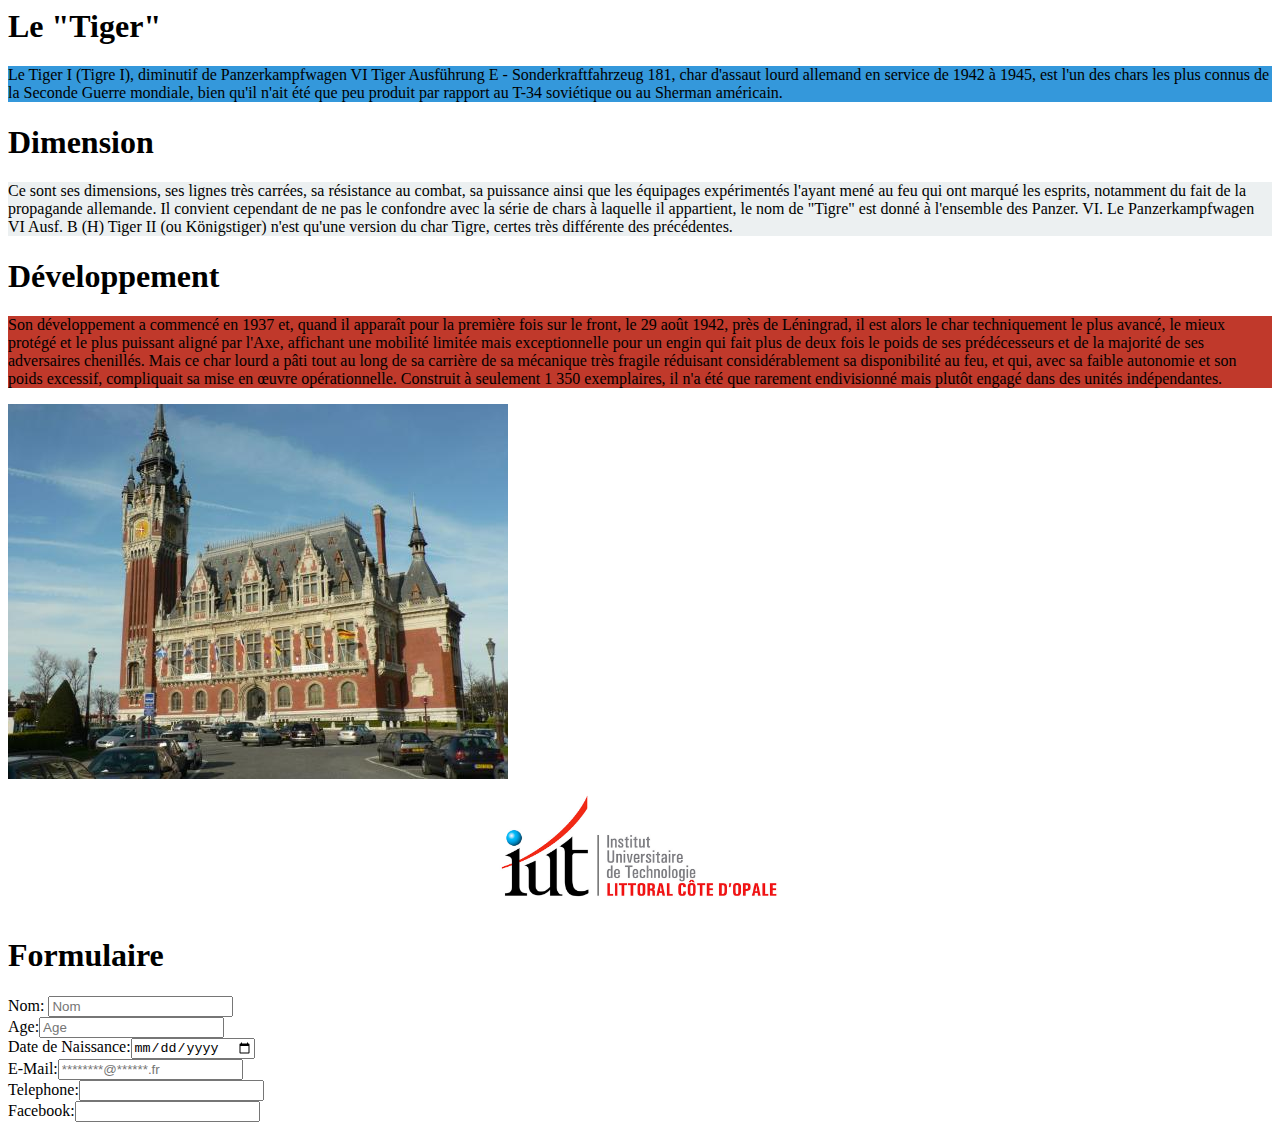
==== index.html @ 69790294 "fuck manifest" ====
<html lang="fr">
<head>
  <meta charset="utf-8">
  <meta name="viewport" content="width=device-width, initial-scale=1.0, shrink-to-fit=no">
  <title>Le Panzerkampfwagen VI</title>
  <link rel="stylesheet" href="css/style.css">
  <link rel="icon" href="img/calais.jpg">
  <link rel="stylesheet" media="mobile" href="css/mobile.css" type="text/css">
</head>

<body>
<h1>Le "Tiger"</h1>
<p style="background-color:#3498db">Le Tiger I (Tigre I), diminutif de Panzerkampfwagen VI Tiger Ausführung E - Sonderkraftfahrzeug 181, char d'assaut lourd allemand en service de 1942 à 1945, est l'un des chars les plus connus de la Seconde Guerre mondiale, bien qu'il n'ait été que peu produit par rapport au T-34 soviétique ou au Sherman américain.</p>


<h1>Dimension</h1>
<p style="background-color:#ecf0f1">Ce sont ses dimensions, ses lignes très carrées, sa résistance au combat, sa puissance ainsi que les équipages expérimentés l'ayant mené au feu qui ont marqué les esprits, notamment du fait de la propagande allemande.
Il convient cependant de ne pas le confondre avec la série de chars à laquelle il appartient, le nom de "Tigre" est donné à l'ensemble des Panzer. VI. Le Panzerkampfwagen VI Ausf. B (H) Tiger II (ou Königstiger) n'est qu'une version du char Tigre, certes très différente des précédentes.</p>


<h1>Développement</h1>
<p style="background-color:#c0392b">Son développement a commencé en 1937 et, quand il apparaît pour la première fois sur le front, le 29 août 1942, près de Léningrad, il est alors le char techniquement le plus avancé, le mieux protégé et le plus puissant aligné par l'Axe, affichant une mobilité limitée mais exceptionnelle pour un engin qui fait plus de deux fois le poids de ses prédécesseurs et de la majorité de ses adversaires chenillés. Mais ce char lourd a pâti tout au long de sa carrière de sa mécanique très fragile réduisant considérablement sa disponibilité au feu, et qui, avec sa faible autonomie et son poids excessif, compliquait sa mise en œuvre opérationnelle. Construit à seulement 1 350 exemplaires, il n'a été que rarement endivisionné mais plutôt engagé dans des unités indépendantes.</p>
<img src="img/calais.jpg" alt="Mairie de Calais" id="Calais" style="width: 500px; max-width: 100%;"/>
<img src="img/logo-iut.jpg" alt="Logo IUT" id="IUT"/>
<h1>Formulaire</h1>
<form>
Nom: <input type="text" name="nom" placeholder="Nom"/><br>
Age:<input type="number" name="age" placeholder="Age"/><br>
Date de Naissance:<input type="date" name="date"/><br>
E-Mail:<input type="email" name="mail" placeholder="********@******.fr"/><br>
Telephone:<input type="tel" name="telephone" /><br>
Facebook:<input type="url" name="facebook" /><br>
</form>
<script>if(typeof console!='undefined') console.debug('Affichage du body HTML');
</script>
</body>
</html>
---- css/style.css ----
<html manifest="*.appcache">
</html>
para1{
 background-color:#3498db;
}
#IUT{
width:300px;
display:block;
margin-left:auto;
margin-right:auto;
}
---- css/mobile.css ----
<html manifest="*.appcache">
</html>
@media mobile{
	max-width:480px;
}

img, table, td, blockquote, code, pre, textarea, input, iframe, object, embed, video {
    max-width: 100%;
}
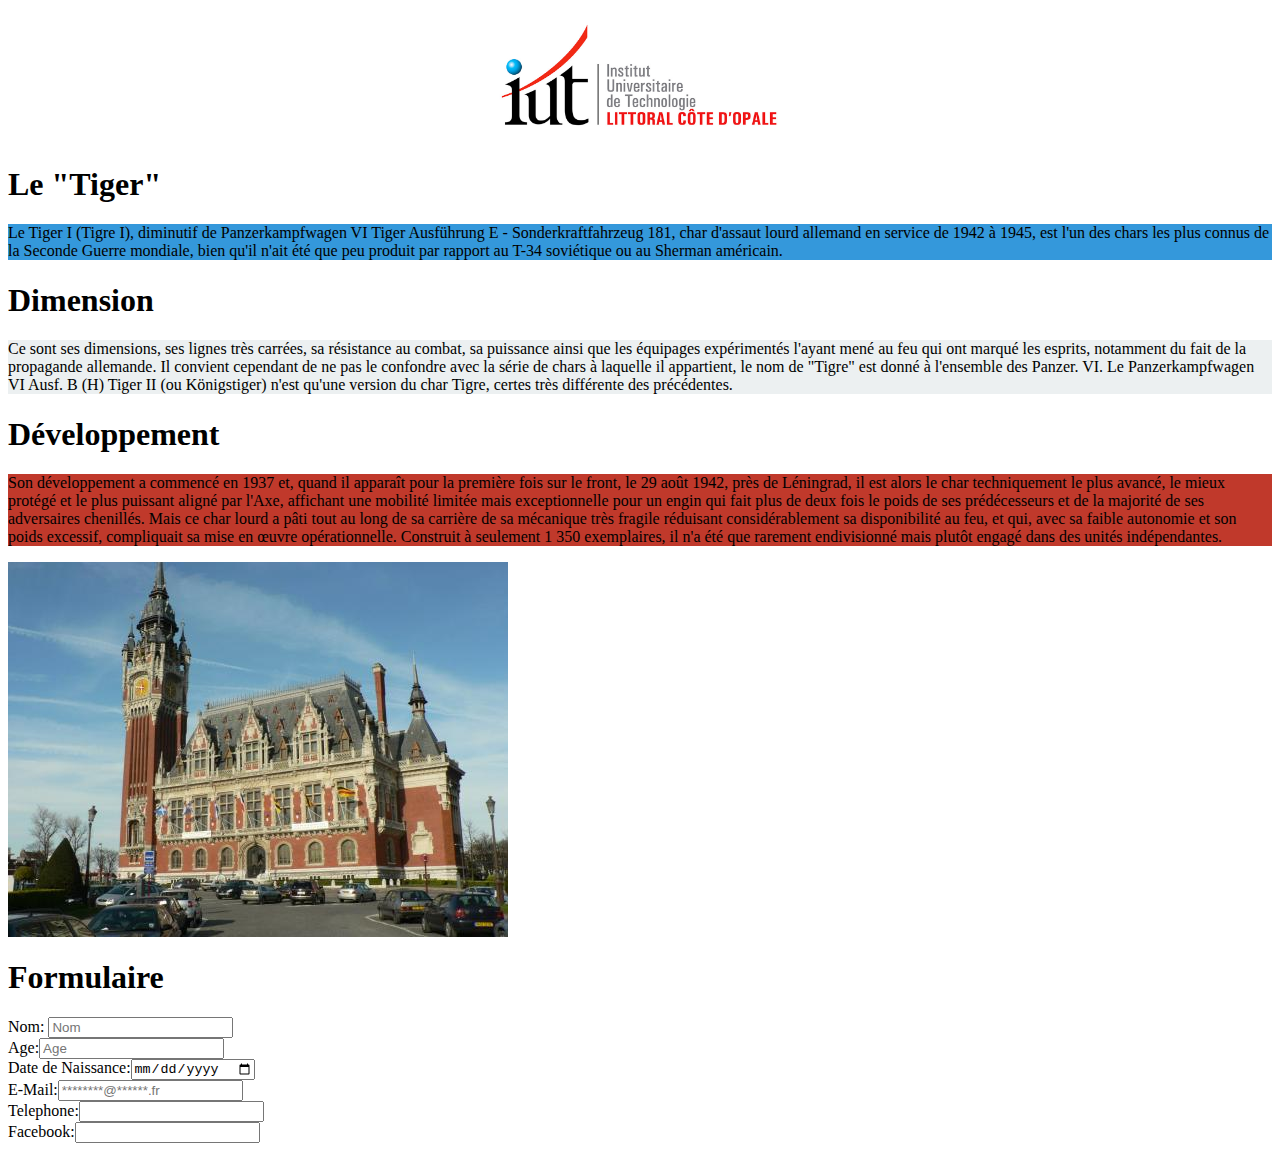
==== commit 0f2a38e6: "css img" ====
--- a/index.html
+++ b/index.html
@@ -9,6 +9,7 @@
 </head>
 
 <body>
+<img src="img/logo-iut.jpg" alt="Logo IUT" id="IUT"/>
 <h1>Le "Tiger"</h1>
 <p style="background-color:#3498db">Le Tiger I (Tigre I), diminutif de Panzerkampfwagen VI Tiger Ausführung E - Sonderkraftfahrzeug 181, char d'assaut lourd allemand en service de 1942 à 1945, est l'un des chars les plus connus de la Seconde Guerre mondiale, bien qu'il n'ait été que peu produit par rapport au T-34 soviétique ou au Sherman américain.</p>
 
@@ -21,7 +22,6 @@
 <h1>Développement</h1>
 <p style="background-color:#c0392b">Son développement a commencé en 1937 et, quand il apparaît pour la première fois sur le front, le 29 août 1942, près de Léningrad, il est alors le char techniquement le plus avancé, le mieux protégé et le plus puissant aligné par l'Axe, affichant une mobilité limitée mais exceptionnelle pour un engin qui fait plus de deux fois le poids de ses prédécesseurs et de la majorité de ses adversaires chenillés. Mais ce char lourd a pâti tout au long de sa carrière de sa mécanique très fragile réduisant considérablement sa disponibilité au feu, et qui, avec sa faible autonomie et son poids excessif, compliquait sa mise en œuvre opérationnelle. Construit à seulement 1 350 exemplaires, il n'a été que rarement endivisionné mais plutôt engagé dans des unités indépendantes.</p>
 <img src="img/calais.jpg" alt="Mairie de Calais" id="Calais" style="width: 500px; max-width: 100%;"/>
-<img src="img/logo-iut.jpg" alt="Logo IUT" id="IUT"/>
 <h1>Formulaire</h1>
 <form>
 Nom: <input type="text" name="nom" placeholder="Nom"/><br>
--- a/css/style.css
+++ b/css/style.css
@@ -3,9 +3,11 @@
 para1{
  background-color:#3498db;
 }
+
 #IUT{
 width:300px;
 display:block;
 margin-left:auto;
 margin-right:auto;
+-webkit-device-pixel-ratio:2;
 }
--- a/css/mobile.css
+++ b/css/mobile.css
@@ -2,6 +2,7 @@
 </html>
 @media mobile{
 	max-width:480px;
+	-webkit-device-pixel-ratio:1;
 }
 
 img, table, td, blockquote, code, pre, textarea, input, iframe, object, embed, video {
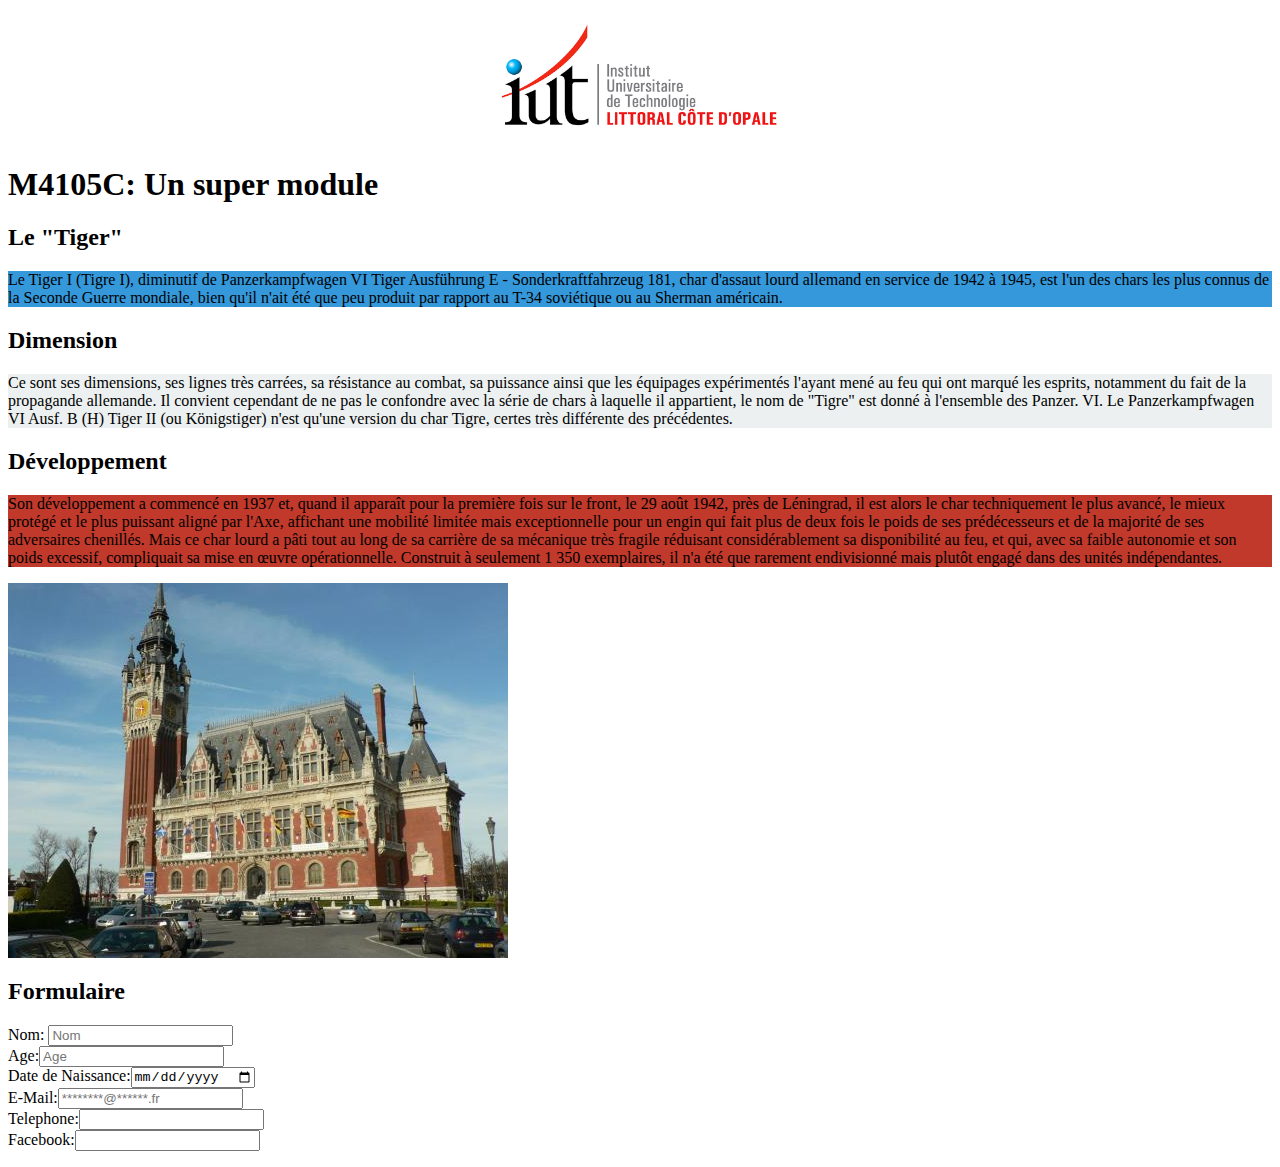
==== commit 12356e3c: "h1" ====
--- a/index.html
+++ b/index.html
@@ -10,19 +10,20 @@
 
 <body>
 <img src="img/logo-iut.jpg" alt="Logo IUT" id="IUT"/>
-<h1>Le "Tiger"</h1>
+<h1>M4105C: Un super module</h1>
+<h2>Le "Tiger"</h2>
 <p style="background-color:#3498db">Le Tiger I (Tigre I), diminutif de Panzerkampfwagen VI Tiger Ausführung E - Sonderkraftfahrzeug 181, char d'assaut lourd allemand en service de 1942 à 1945, est l'un des chars les plus connus de la Seconde Guerre mondiale, bien qu'il n'ait été que peu produit par rapport au T-34 soviétique ou au Sherman américain.</p>
 
 
-<h1>Dimension</h1>
+<h2>Dimension</h2>
 <p style="background-color:#ecf0f1">Ce sont ses dimensions, ses lignes très carrées, sa résistance au combat, sa puissance ainsi que les équipages expérimentés l'ayant mené au feu qui ont marqué les esprits, notamment du fait de la propagande allemande.
 Il convient cependant de ne pas le confondre avec la série de chars à laquelle il appartient, le nom de "Tigre" est donné à l'ensemble des Panzer. VI. Le Panzerkampfwagen VI Ausf. B (H) Tiger II (ou Königstiger) n'est qu'une version du char Tigre, certes très différente des précédentes.</p>
 
 
-<h1>Développement</h1>
+<h2>Développement</h2>
 <p style="background-color:#c0392b">Son développement a commencé en 1937 et, quand il apparaît pour la première fois sur le front, le 29 août 1942, près de Léningrad, il est alors le char techniquement le plus avancé, le mieux protégé et le plus puissant aligné par l'Axe, affichant une mobilité limitée mais exceptionnelle pour un engin qui fait plus de deux fois le poids de ses prédécesseurs et de la majorité de ses adversaires chenillés. Mais ce char lourd a pâti tout au long de sa carrière de sa mécanique très fragile réduisant considérablement sa disponibilité au feu, et qui, avec sa faible autonomie et son poids excessif, compliquait sa mise en œuvre opérationnelle. Construit à seulement 1 350 exemplaires, il n'a été que rarement endivisionné mais plutôt engagé dans des unités indépendantes.</p>
 <img src="img/calais.jpg" alt="Mairie de Calais" id="Calais" style="width: 500px; max-width: 100%;"/>
-<h1>Formulaire</h1>
+<h2>Formulaire</h2>
 <form>
 Nom: <input type="text" name="nom" placeholder="Nom"/><br>
 Age:<input type="number" name="age" placeholder="Age"/><br>
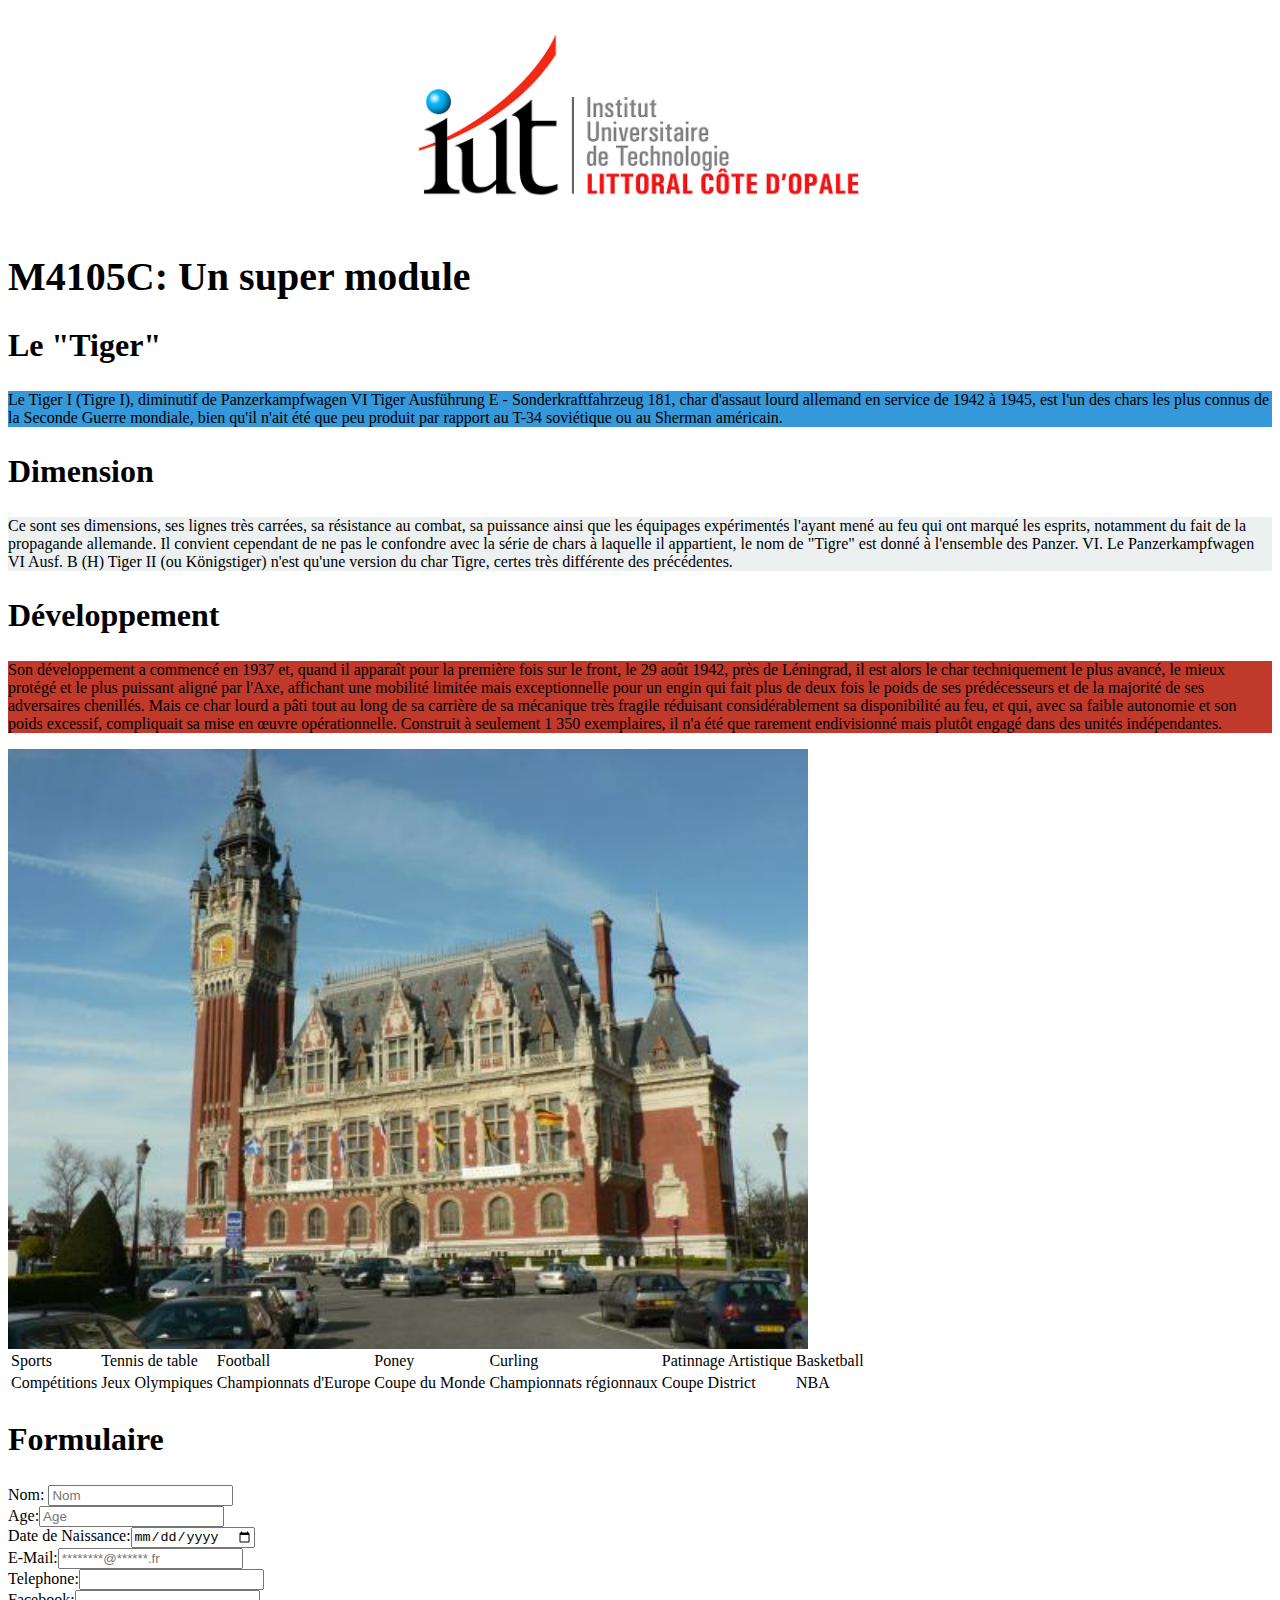
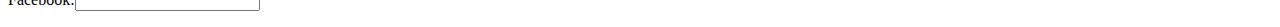
==== commit 1e3c9fa7: "table" ====
--- a/index.html
+++ b/index.html
@@ -22,7 +22,29 @@
 
 <h2>Développement</h2>
 <p style="background-color:#c0392b">Son développement a commencé en 1937 et, quand il apparaît pour la première fois sur le front, le 29 août 1942, près de Léningrad, il est alors le char techniquement le plus avancé, le mieux protégé et le plus puissant aligné par l'Axe, affichant une mobilité limitée mais exceptionnelle pour un engin qui fait plus de deux fois le poids de ses prédécesseurs et de la majorité de ses adversaires chenillés. Mais ce char lourd a pâti tout au long de sa carrière de sa mécanique très fragile réduisant considérablement sa disponibilité au feu, et qui, avec sa faible autonomie et son poids excessif, compliquait sa mise en œuvre opérationnelle. Construit à seulement 1 350 exemplaires, il n'a été que rarement endivisionné mais plutôt engagé dans des unités indépendantes.</p>
-<img src="img/calais.jpg" alt="Mairie de Calais" id="Calais" style="width: 500px; max-width: 100%;"/>
+<img src="img/calais.jpg" alt="Mairie de Calais" id="Calais" style="width: 50.0rem; max-width: 100%;"/>
+
+<table>
+<tr>
+<td>Sports</td>
+<td>Tennis de table</td>
+<td>Football</td>
+<td>Poney</td>
+<td>Curling</td>
+<td>Patinnage Artistique</td>
+<td>Basketball</td>
+</tr>
+<tr>
+<td>Compétitions</td>
+<td>Jeux Olympiques</td>
+<td>Championnats d'Europe</td>
+<td>Coupe du Monde</td>
+<td>Championnats régionnaux</td>
+<td>Coupe District</td>
+<td>NBA</td>
+</tr>
+</table>
+
 <h2>Formulaire</h2>
 <form>
 Nom: <input type="text" name="nom" placeholder="Nom"/><br>
--- a/css/style.css
+++ b/css/style.css
@@ -1,13 +1,21 @@
 <html manifest="*.appcache">
 </html>
+p{
+ font-size:1.6rem;
+}
+h1{
+ font-size:2.5rem;
+}
+h2{
+ font-size:2.0rem;
+}
 para1{
  background-color:#3498db;
 }
 
 #IUT{
-width:300px;
+width:30.0rem;
 display:block;
 margin-left:auto;
 margin-right:auto;
--webkit-device-pixel-ratio:2;
 }
--- a/css/mobile.css
+++ b/css/mobile.css
@@ -1,8 +1,11 @@
 <html manifest="*.appcache">
 </html>
 @media mobile{
-	max-width:480px;
-	-webkit-device-pixel-ratio:1;
+	max-width:48.0rem;
+}
+
+h1{
+ font-size:8vw;
 }
 
 img, table, td, blockquote, code, pre, textarea, input, iframe, object, embed, video {
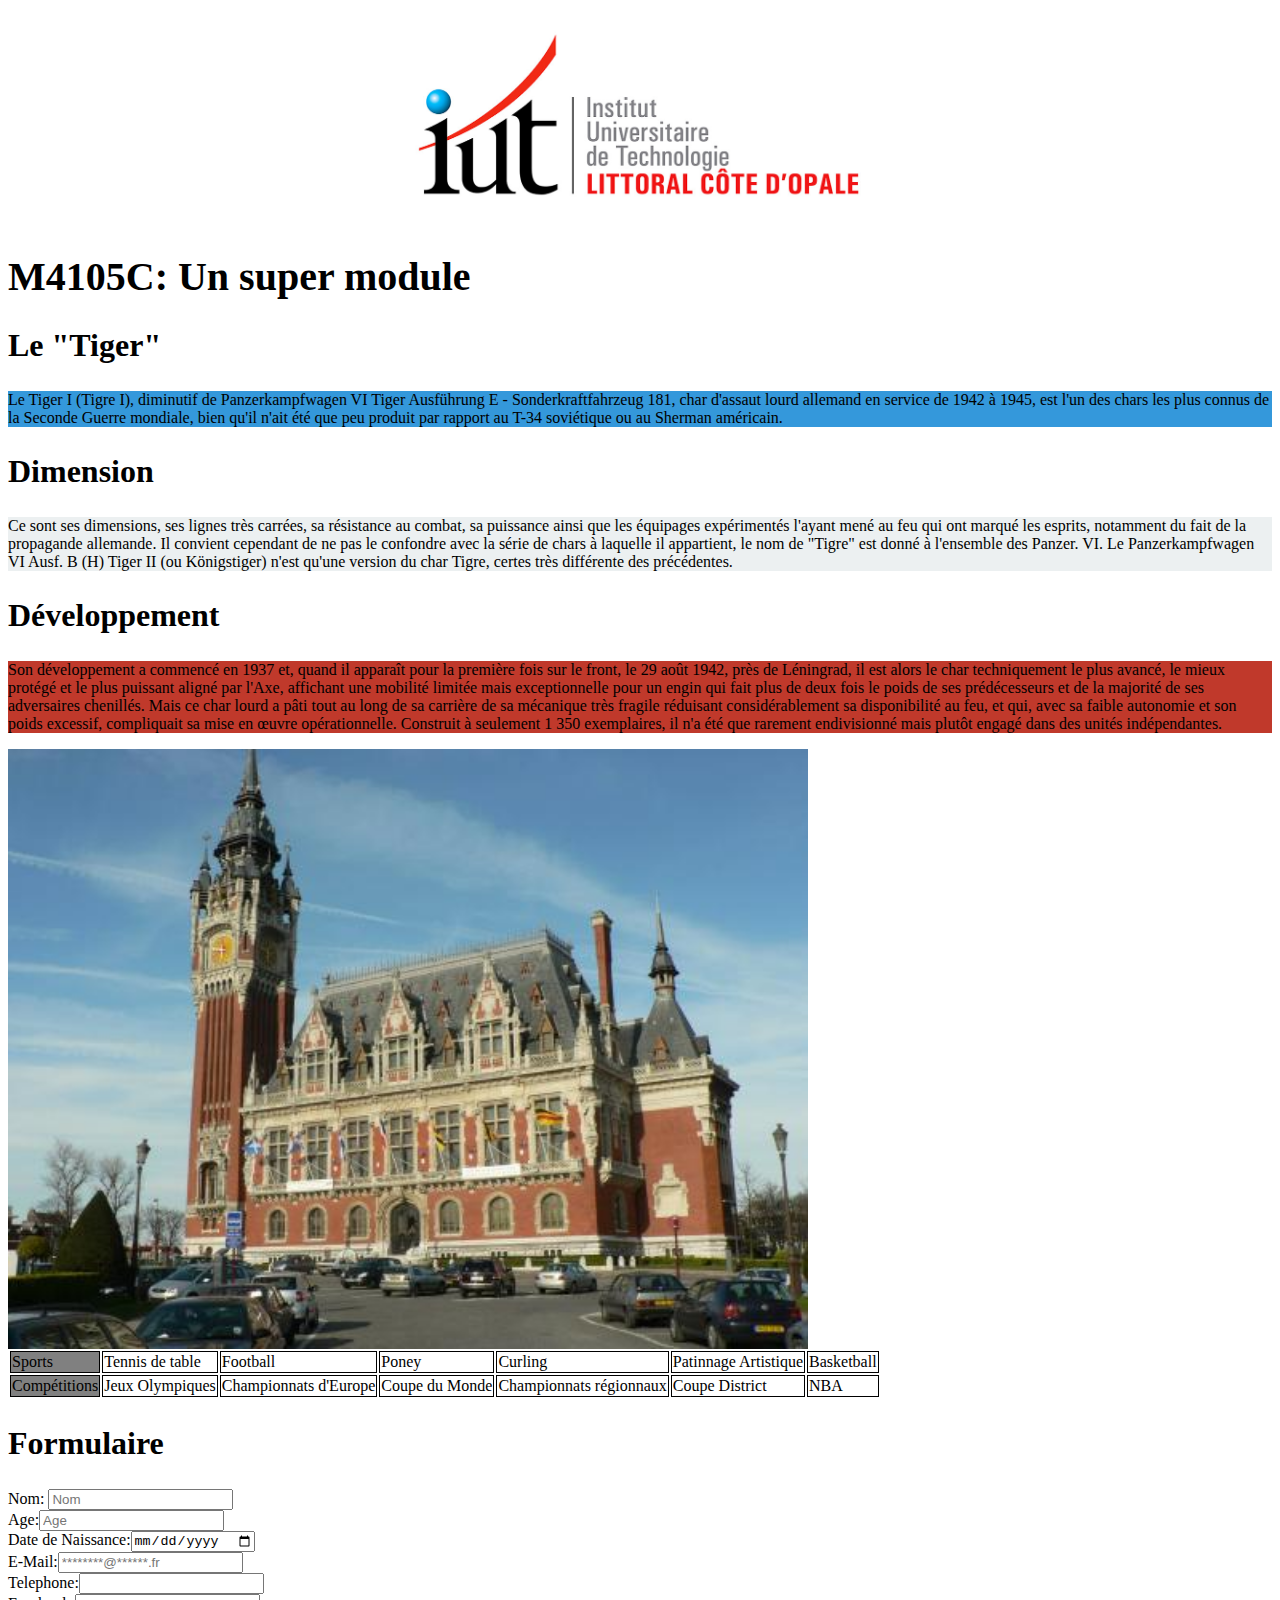
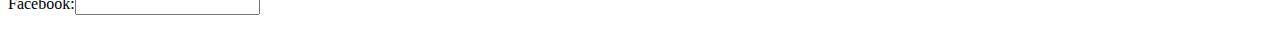
==== commit 37c2a1f4: "css table" ====
--- a/index.html
+++ b/index.html
@@ -26,7 +26,7 @@
 
 <table>
 <tr>
-<td>Sports</td>
+<td id="titre">Sports</td>
 <td>Tennis de table</td>
 <td>Football</td>
 <td>Poney</td>
@@ -35,7 +35,7 @@
 <td>Basketball</td>
 </tr>
 <tr>
-<td>Compétitions</td>
+<td id="titre">Compétitions</td>
 <td>Jeux Olympiques</td>
 <td>Championnats d'Europe</td>
 <td>Coupe du Monde</td>
--- a/css/style.css
+++ b/css/style.css
@@ -13,6 +13,14 @@
  background-color:#3498db;
 }
 
+tr,td{
+ border:1px, solid, black;
+}
+
+#titre{
+ background-color: grey;
+}
+
 #IUT{
 width:30.0rem;
 display:block;
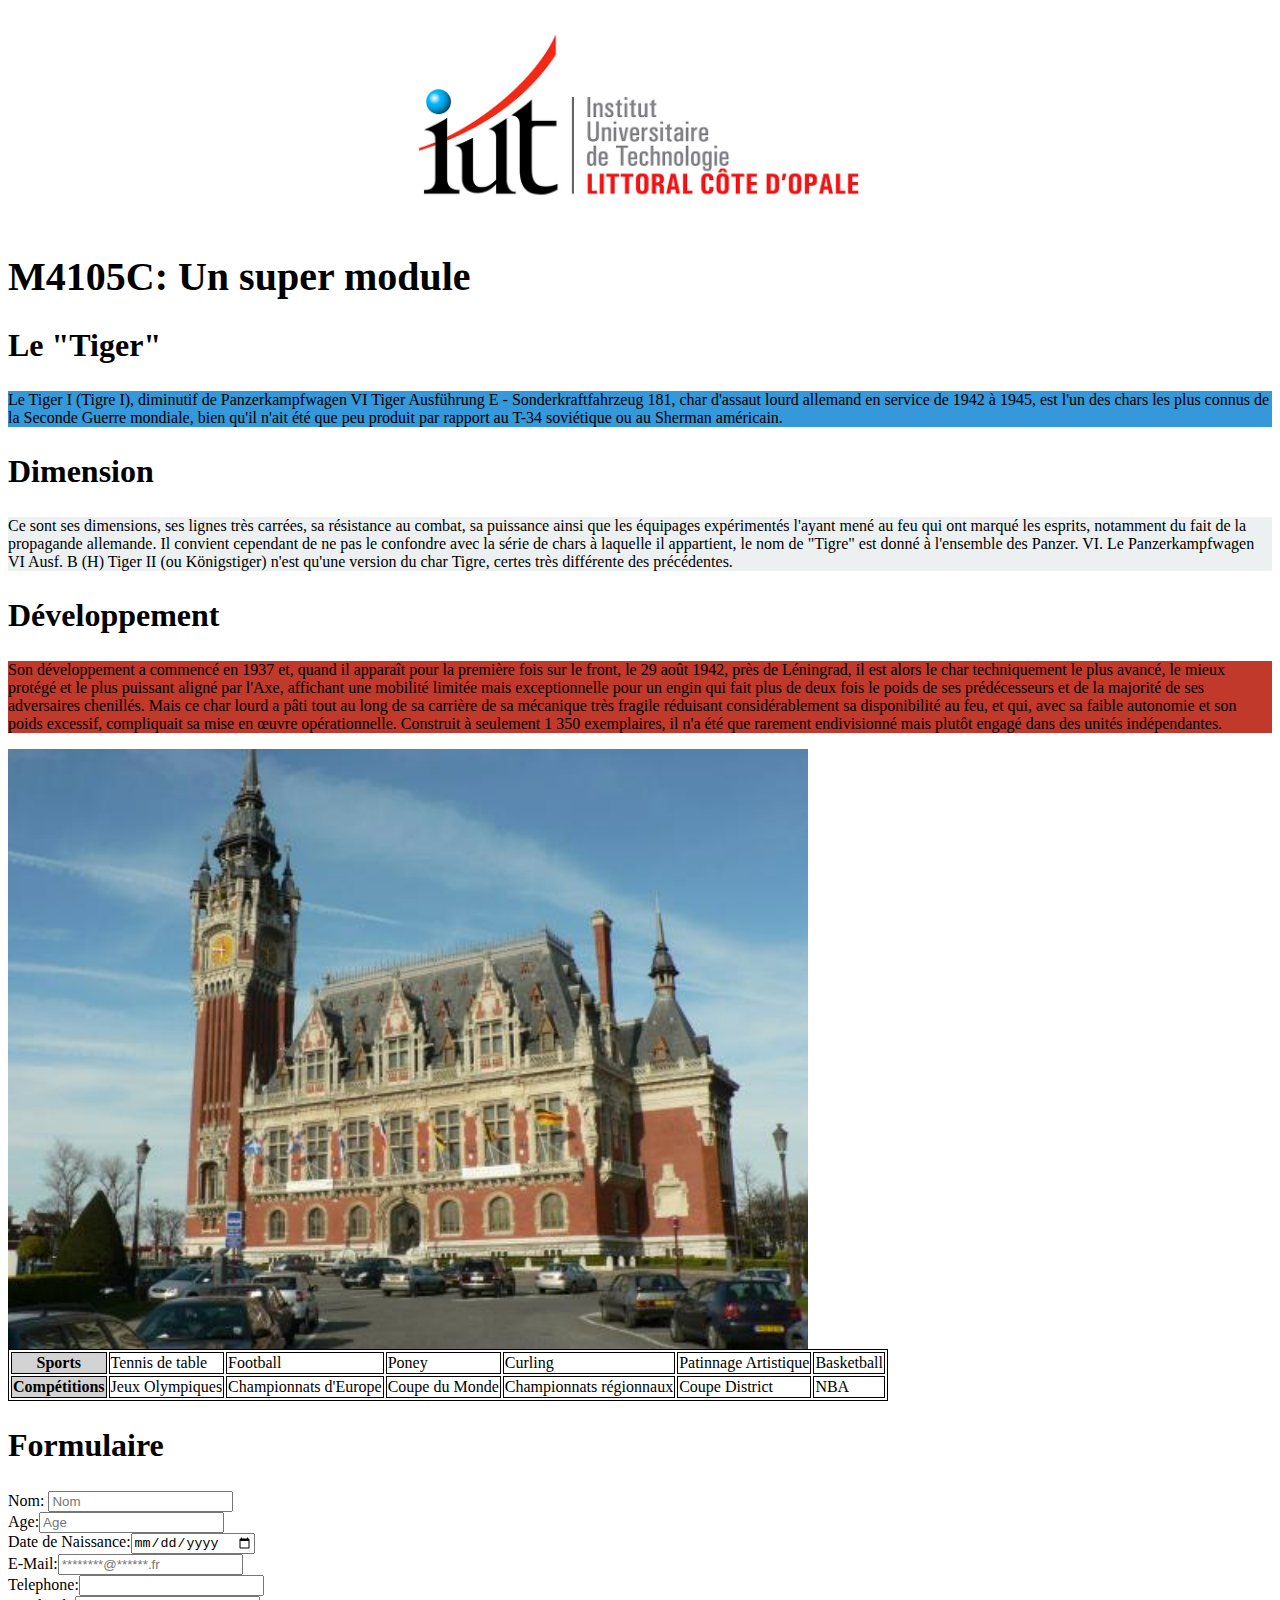
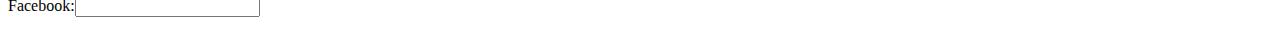
==== commit cf17b974: "css table2" ====
--- a/index.html
+++ b/index.html
@@ -26,7 +26,7 @@
 
 <table>
 <tr>
-<td id="titre">Sports</td>
+<th id="titre">Sports</th>
 <td>Tennis de table</td>
 <td>Football</td>
 <td>Poney</td>
@@ -35,7 +35,7 @@
 <td>Basketball</td>
 </tr>
 <tr>
-<td id="titre">Compétitions</td>
+<th id="titre">Compétitions</th>
 <td>Jeux Olympiques</td>
 <td>Championnats d'Europe</td>
 <td>Coupe du Monde</td>
--- a/css/style.css
+++ b/css/style.css
@@ -13,12 +13,12 @@
  background-color:#3498db;
 }
 
-tr,td{
- border:1px, solid, black;
+table,th,tr,td{
+ border:1px solid black;
 }
 
 #titre{
- background-color: grey;
+ background-color: lightgrey;
 }
 
 #IUT{
--- a/css/mobile.css
+++ b/css/mobile.css
@@ -11,4 +11,9 @@
 img, table, td, blockquote, code, pre, textarea, input, iframe, object, embed, video {
     max-width: 100%;
 }
+table{
+	display: block;
+	width:100%;
+	height: auto;
+}
 
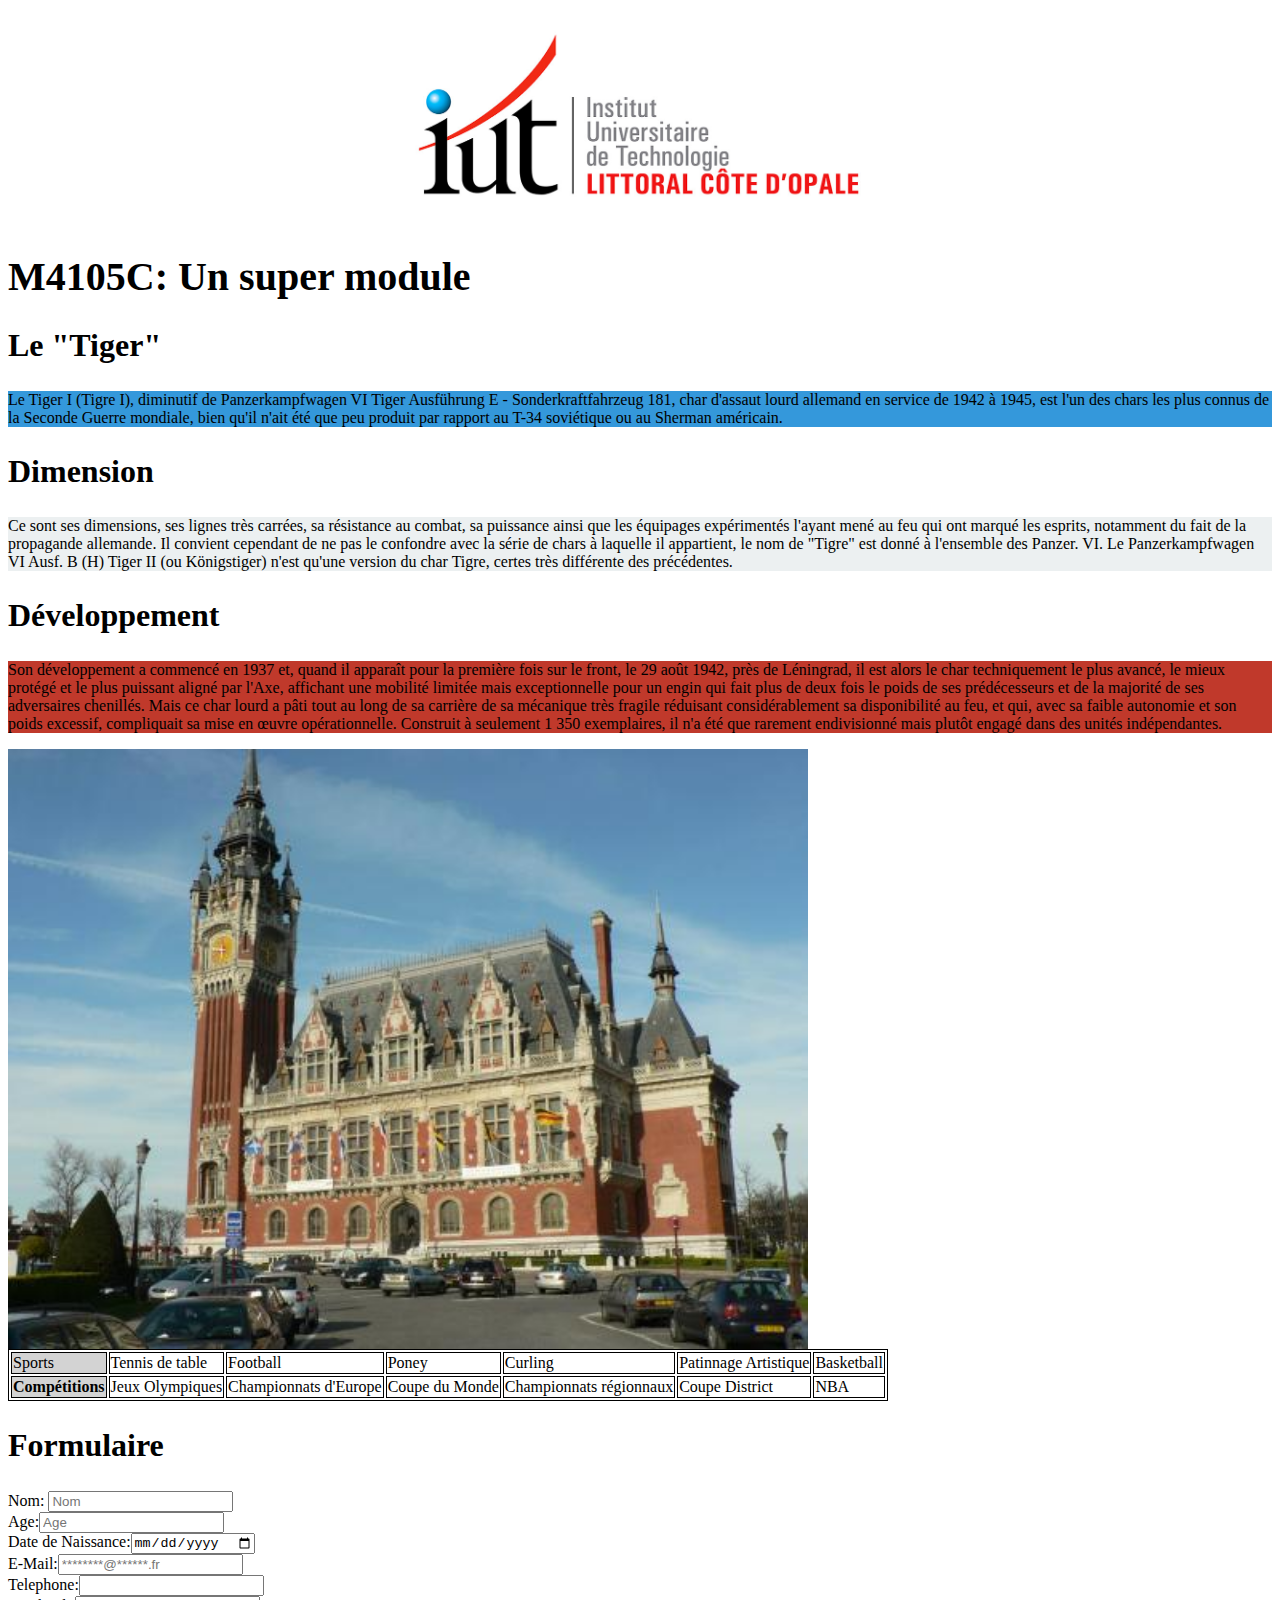
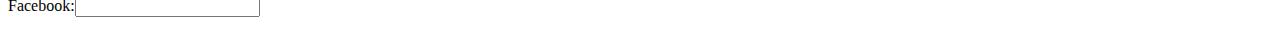
==== commit ad6a53cd: "css table6" ====
--- a/index.html
+++ b/index.html
@@ -25,24 +25,28 @@
 <img src="img/calais.jpg" alt="Mairie de Calais" id="Calais" style="width: 50.0rem; max-width: 100%;"/>
 
 <table>
+<thead>
+	<tr>
+		<td id="titre">Sports</td>
+		<td>Tennis de table</td>
+		<td>Football</td>
+		<td>Poney</td>
+		<td>Curling</td>
+		<td>Patinnage Artistique</td>
+		<td>Basketball</td>
+	</tr>
+</thead>
+<tbody>
 <tr>
-<th id="titre">Sports</th>
-<td>Tennis de table</td>
-<td>Football</td>
-<td>Poney</td>
-<td>Curling</td>
-<td>Patinnage Artistique</td>
-<td>Basketball</td>
+	<th id="titre">Compétitions</th>
+	<td>Jeux Olympiques</td>
+	<td>Championnats d'Europe</td>
+	<td>Coupe du Monde</td>
+	<td>Championnats régionnaux</td>
+	<td>Coupe District</td>
+	<td>NBA</td>
 </tr>
-<tr>
-<th id="titre">Compétitions</th>
-<td>Jeux Olympiques</td>
-<td>Championnats d'Europe</td>
-<td>Coupe du Monde</td>
-<td>Championnats régionnaux</td>
-<td>Coupe District</td>
-<td>NBA</td>
-</tr>
+</tbody>
 </table>
 
 <h2>Formulaire</h2>
--- a/css/mobile.css
+++ b/css/mobile.css
@@ -8,12 +8,18 @@
  font-size:8vw;
 }
 
-img, table, td, blockquote, code, pre, textarea, input, iframe, object, embed, video {
+img, table,tr, td, blockquote, code, pre, textarea, input, iframe, object, embed, video {
     max-width: 100%;
 }
-table{
+
+table,tr,thead, tbody,td{
 	display: block;
-	width:100%;
-	height: auto;
 }
 
+td{
+	position: relative;
+}
+
+td:before{
+	position:absolute;
+}
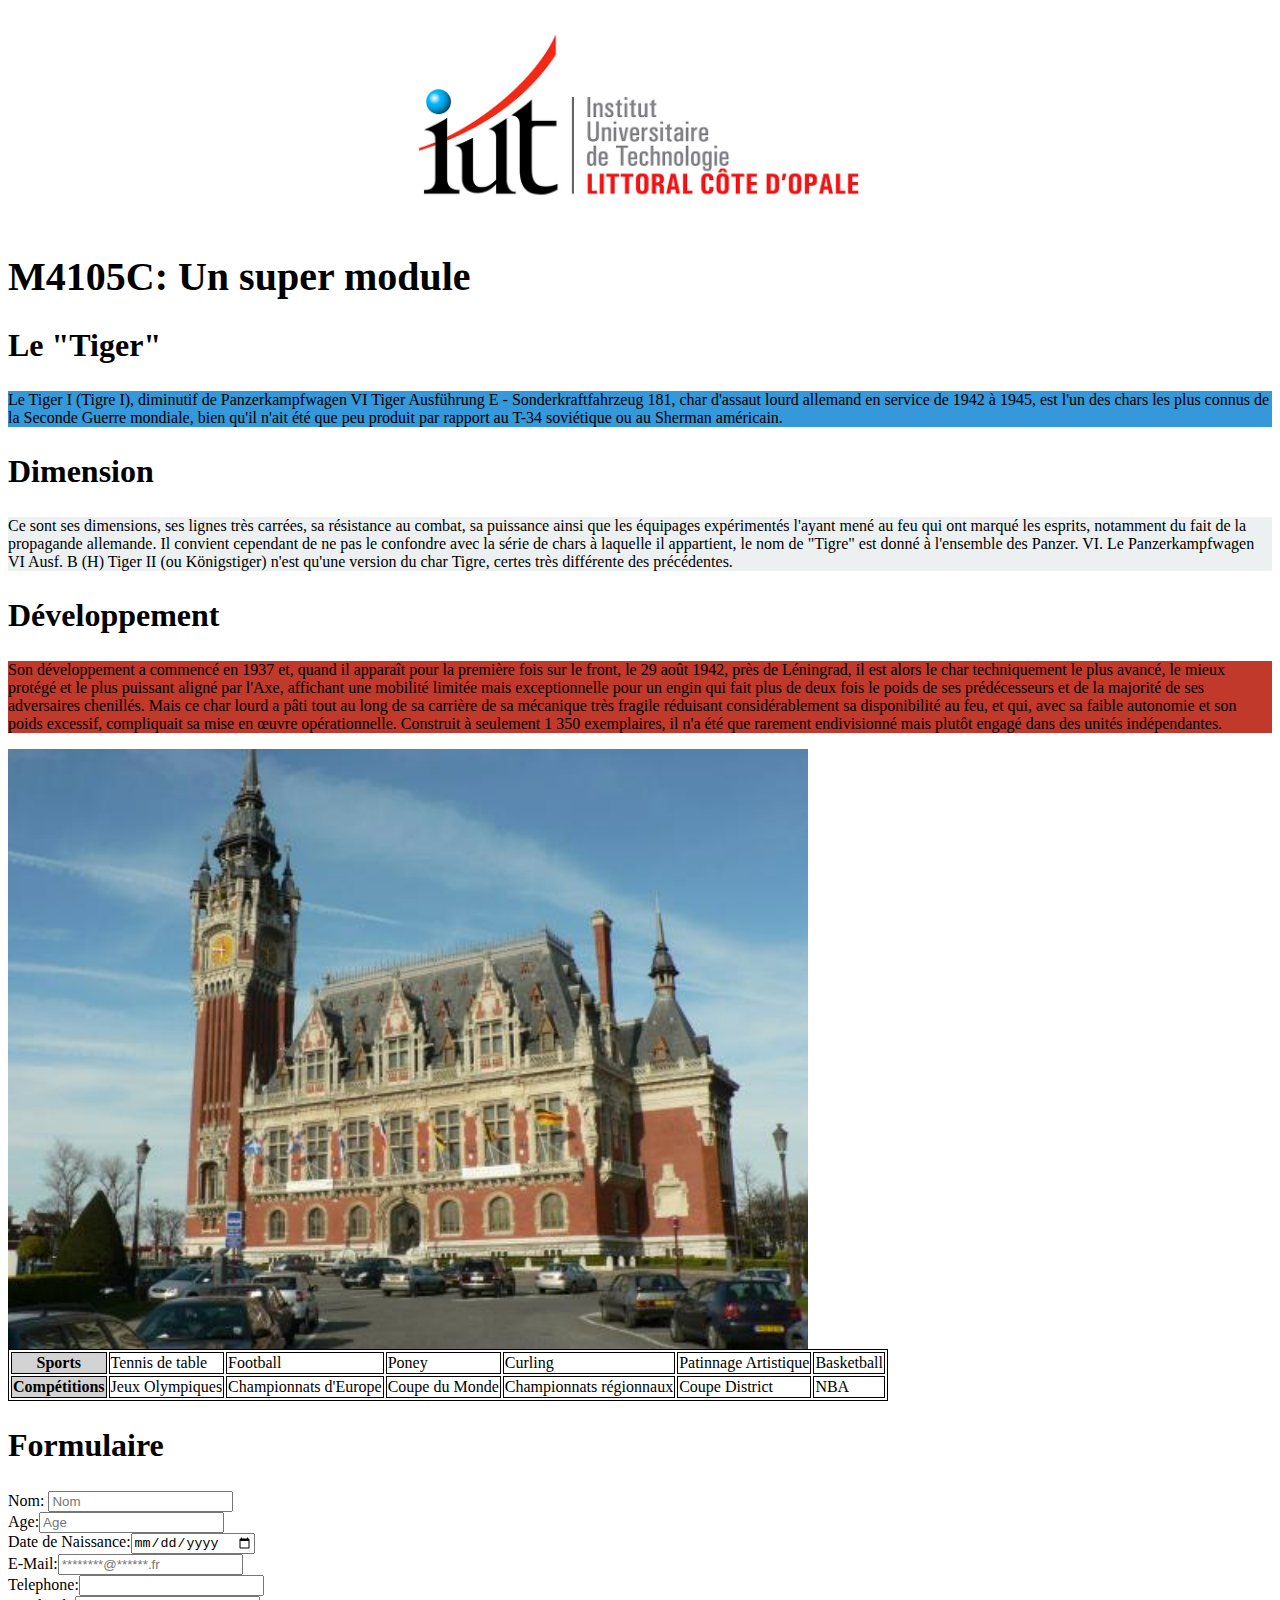
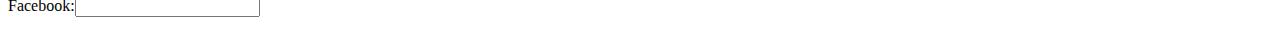
==== commit d94448e8: "css table9" ====
--- a/index.html
+++ b/index.html
@@ -5,7 +5,6 @@
   <title>Le Panzerkampfwagen VI</title>
   <link rel="stylesheet" href="css/style.css">
   <link rel="icon" href="img/calais.jpg">
-  <link rel="stylesheet" media="mobile" href="css/mobile.css" type="text/css">
 </head>
 
 <body>
@@ -25,9 +24,8 @@
 <img src="img/calais.jpg" alt="Mairie de Calais" id="Calais" style="width: 50.0rem; max-width: 100%;"/>
 
 <table>
-<thead>
 	<tr>
-		<td id="titre">Sports</td>
+		<th>Sports</th>
 		<td>Tennis de table</td>
 		<td>Football</td>
 		<td>Poney</td>
@@ -35,18 +33,15 @@
 		<td>Patinnage Artistique</td>
 		<td>Basketball</td>
 	</tr>
-</thead>
-<tbody>
-<tr>
-	<th id="titre">Compétitions</th>
-	<td>Jeux Olympiques</td>
-	<td>Championnats d'Europe</td>
-	<td>Coupe du Monde</td>
-	<td>Championnats régionnaux</td>
-	<td>Coupe District</td>
-	<td>NBA</td>
-</tr>
-</tbody>
+	<tr>
+		<th>Compétitions</th>
+		<td>Jeux Olympiques</td>
+		<td>Championnats d'Europe</td>
+		<td>Coupe du Monde</td>
+		<td>Championnats régionnaux</td>
+		<td>Coupe District</td>
+		<td>NBA</td>
+	</tr>
 </table>
 
 <h2>Formulaire</h2>
--- a/css/style.css
+++ b/css/style.css
@@ -17,7 +17,7 @@
  border:1px solid black;
 }
 
-#titre{
+th{
  background-color: lightgrey;
 }
 
@@ -27,3 +27,32 @@
 margin-left:auto;
 margin-right:auto;
 }
+
+@media screen and (max-width:480px){
+	max-width:48.0rem;
+
+	h1{
+	 font-size:8vw;
+	}
+	
+	img, table,tr, td, blockquote, code, pre, textarea, input, iframe, object, embed, video {
+	    max-width: 100%;
+	}
+	
+	table{
+		width: 100%;
+		margin: 0px;	
+	}
+	
+	tr{
+		display:block;
+		height: auto;
+		width: 100%;
+	}
+	
+	td, th{
+		display: block;
+		width: 100%;
+	}
+}
+
